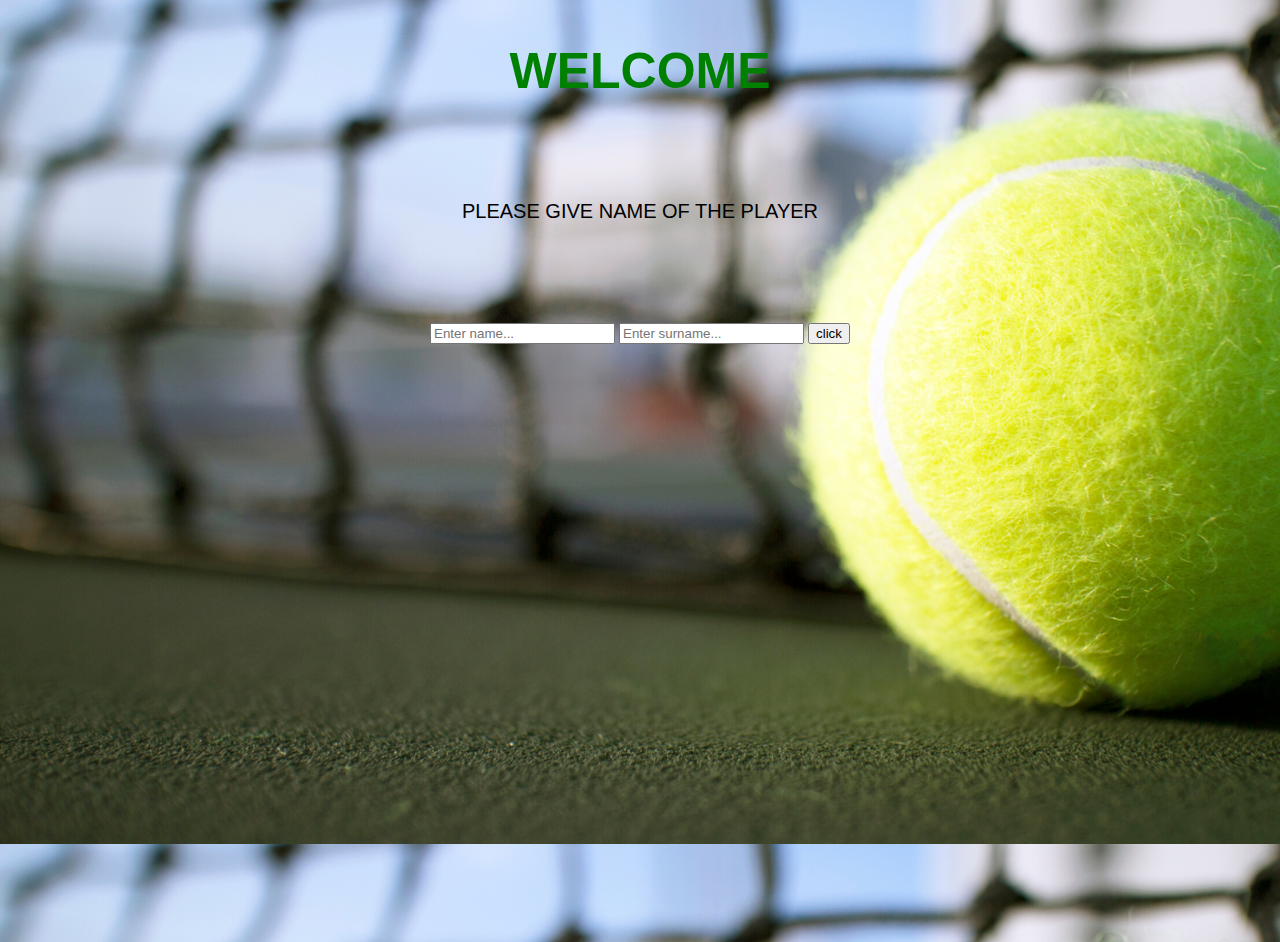
==== index.html @ b552e078 "Updated" ====
<!DOCTYPE html>
<html>
<head>
  <meta charset="UTF-8">
  <meta name="description" content="Tennis player">
  <meta name="keywords" content="web, page, html,css, tennnis">
  <meta name="author" content="Spiros Stamplolidis">
  <link rel="stylesheet" type="text/css" href="style.css">
  <link rel="manifest" href="/manifest.json">
</head>
<script src="/index.js"></script>



<body>
<h2>WELCOME</h2>

<p>PLEASE GIVE  NAME OF THE PLAYER </p>
<form action="ΑΡΧΙΚΗ.html" align="center" >
<input type="text" name="name" placeholder="Enter name..."/>
<input type="text" name="surname" placeholder="Enter surname..."/>
<input type="submit" value="click"  onclick="passvalues();"/>

</body>
 
<style>
body  {
  background-image: url("Tennis.png");
  background-color: #cccccc;

  
}
p{
  text-align:center;
}
h2{
color: green;
font-family: Arial;
font-size:50px;
text-align:center;
}

</style>



<script>
function myFunction() {
  var firstmane=document.getElementById("txt").value;
  localStorage.setItem("textvalue",firstname);
  return false;
  } 
  //serviceworker
if("serviceWorker" in navigator)
{
    navigator.serviceWorker.register("sw.js").then(register=>
    {
    console.log("SW Registerd!");
    console.log(registration);

}).catch(error => {
    console.log("SW Registerd Faild!");
    console.log(error);
});
}
</script>




</form>

</html>
---- style.css ----
h2{
color: green;
font-family: Arial;
font-size:20px;
text-align:center;
}

h3{
color: black;
font-family: Arial;
font-size:20px;
}


p{
color:black;
font-family: Arial;
font-size:20px;
margin: 100px 200px;

}


.container{
	background-color:#FFE9D2;
	
}

.menu{
	
	text-align: left;
}

table.center{
	
  margin-left: auto;
  margin-right: auto;
}
  table.t1,th,td {
  margin-left: 10px;
  	
  border: 1px solid black;
  border-collapse: collapse;
 font-family: Arial;
 text-align: left;
 
}
td , th {padding :10px;
}
tr :hover{background:black;
	color :white;

}
tr:first-child {background:white;}


body, html {
  height: 100%;
  margin: 0;
}


@media screen and (max-width: 700px) {
  .menu {
  
     text-align: center;
     margin: auto; 
     width: auto;
  }




table.t1,th,td {
    background-color: blue;
	 margin: auto; 
     width: auto;
  }
 
h1,h2,h3{
  text-align: center;
  margin: 10px 10px;
   }
}
@media screen and (max-width:350px) {
  .menu {
  
     text-align: center;
     margin: auto; 
     width: auto;
  }
   href {
  
     text-align: center;
     margin: auto; 
     width: auto;
  }

  p {

font-size:20px;
margin: 10px 10px;
}

table.t2,td{
  max-width: 50px;
min-width: 40px;
font-size:12px;
}
table.t1,th,td {
    
	 margin: auto; 
     width: auto;
  }
 
h1,h2,h3 {
  text-align: center;
  margin: 10px 10px;
   }
}
@media screen and (max-width:1000px) {
  .menu {
  
     text-align: center;
     margin: auto; 
     width: auto;
  }
  @media screen and (max-width:350px) {
  .center .from{
  
     text-align: center;
     margin: auto; 
     width: auto;
  }
  @media screen and (max-width:1000px) {
  .center .from {
  
     text-align: center;
     margin: auto; 
     width: auto;
  }

  p {

font-size:20px;
margin: 10px 10px;
}
 
t2,td,th{

 
margin: auto; 
     width: auto;
font-size:20px;
}
table.t1,th,td {
 
	 margin: auto; 
     width: auto;
  }
 
h1,h2,h3 {
  text-align: center;
  margin: 10px 10px;

    }
    .fr{
      margin:10px; 
      width: 10px;
    }
    
       }     
          }
              }
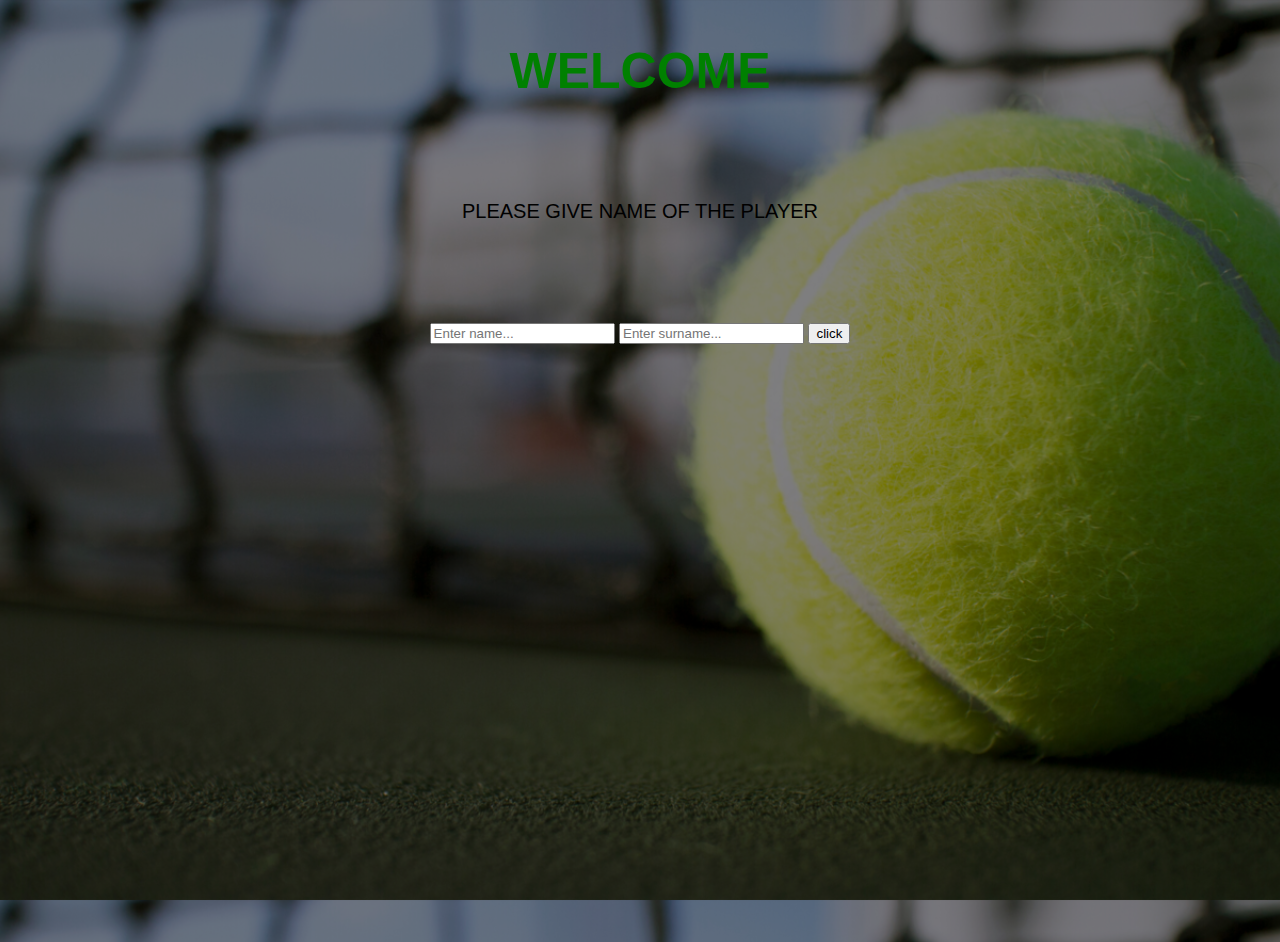
==== commit e319d0b7: "Updated" ====
--- a/index.html
+++ b/index.html
@@ -25,8 +25,14 @@
  
 <style>
 body  {
-  background-image: url("Tennis.png");
-  background-color: #cccccc;
+  height: 100%;
+        margin: 0;
+        font-family: "Open sans",Arial, Helvetica, sans-serif;
+        background-image: linear-gradient(rgba(0, 0, 0, 0.5), rgba(0, 0, 0, 0.5)), url("Tennis.png");
+        background-position: center;
+        background-repeat: repeat; 
+        background-size: cover;
+        position: static;
 
   
 }
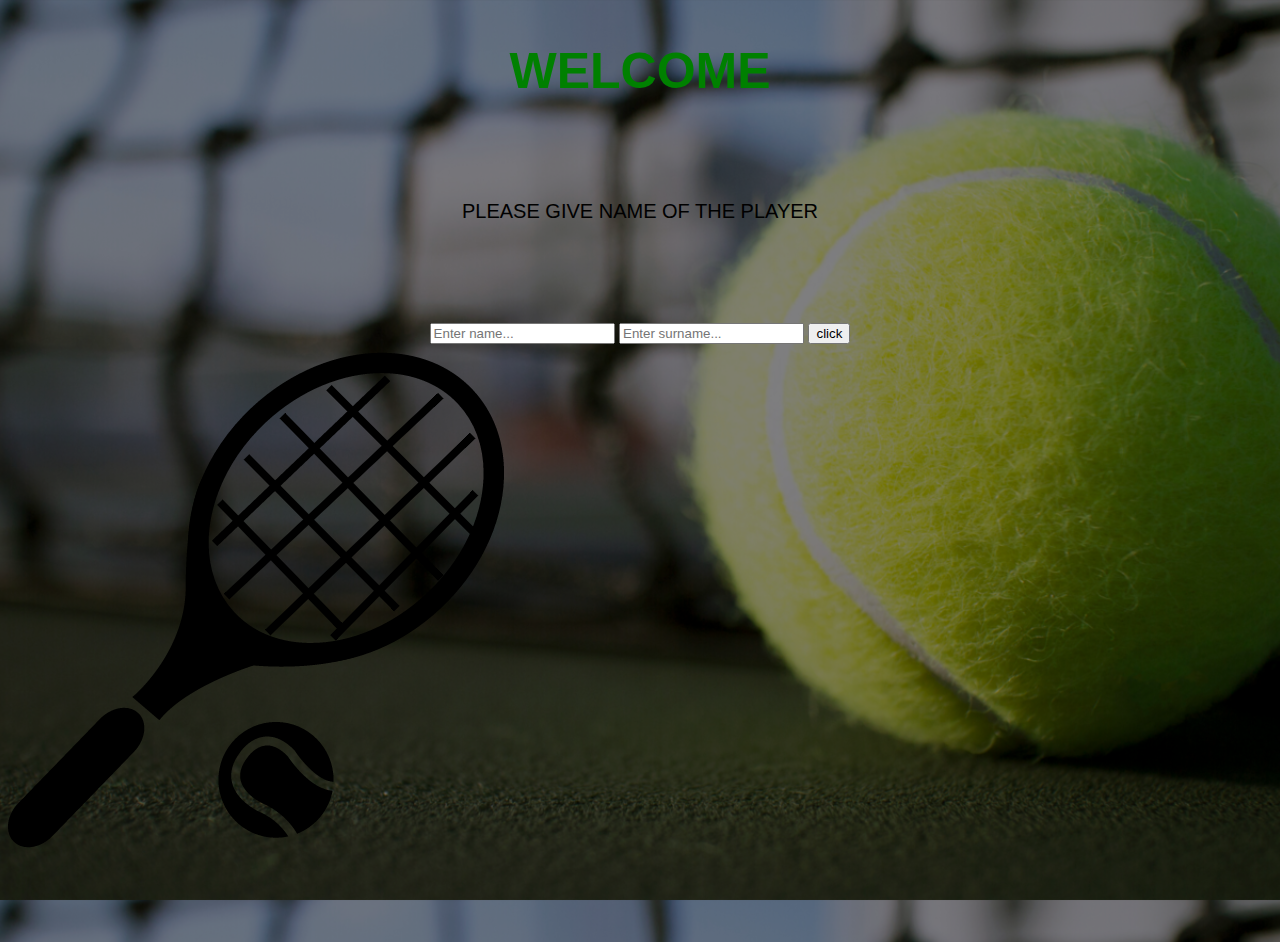
==== commit a8089d8e: "Update" ====
--- a/index.html
+++ b/index.html
@@ -1,6 +1,7 @@
 <!DOCTYPE html>
 <html>
 <head>
+  <title> A Tennis Phenomenon </title>
   <meta charset="UTF-8">
   <meta name="description" content="Tennis player">
   <meta name="keywords" content="web, page, html,css, tennnis">
@@ -51,6 +52,13 @@
 
 
 <script>
+
+var img = new Image();
+img.src = 'icon.png';
+img.onclick = function() {
+    window.location.href = 'http://https://spyrstab.github.io/';
+};
+document.body.appendChild(img);
 function myFunction() {
   var firstmane=document.getElementById("txt").value;
   localStorage.setItem("textvalue",firstname);
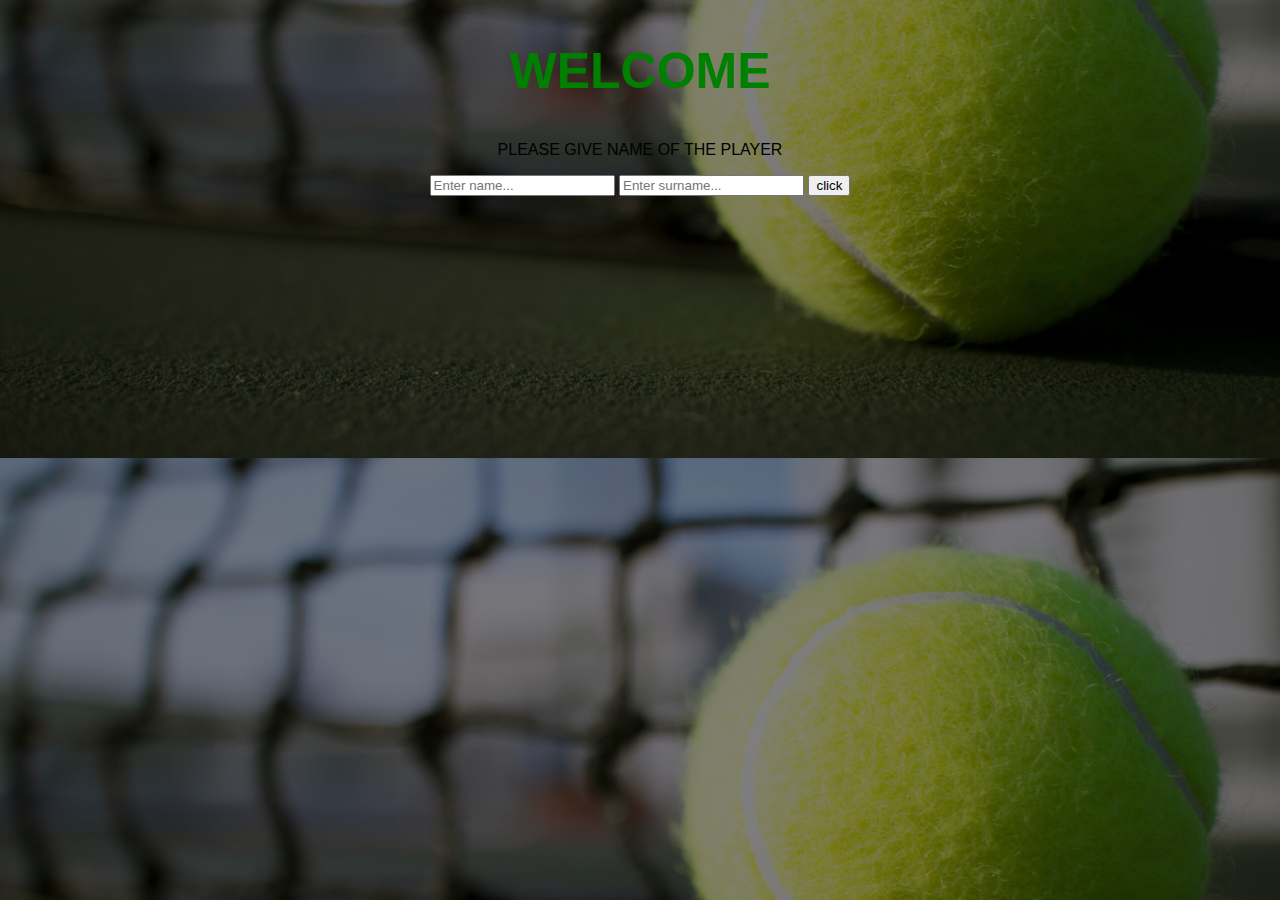
==== commit f27a8aac: "Updated" ====
--- a/index.html
+++ b/index.html
@@ -6,8 +6,10 @@
   <meta name="description" content="Tennis player">
   <meta name="keywords" content="web, page, html,css, tennnis">
   <meta name="author" content="Spiros Stamplolidis">
-  <link rel="stylesheet" type="text/css" href="style.css">
   <link rel="manifest" href="/manifest.json">
+ 
+  <link rel="icon" href="icon.png" type="image/x-icon">
+ 
 </head>
 <script src="/index.js"></script>
 
@@ -53,12 +55,6 @@
 
 <script>
 
-var img = new Image();
-img.src = 'icon.png';
-img.onclick = function() {
-    window.location.href = 'http://https://spyrstab.github.io/';
-};
-document.body.appendChild(img);
 function myFunction() {
   var firstmane=document.getElementById("txt").value;
   localStorage.setItem("textvalue",firstname);
